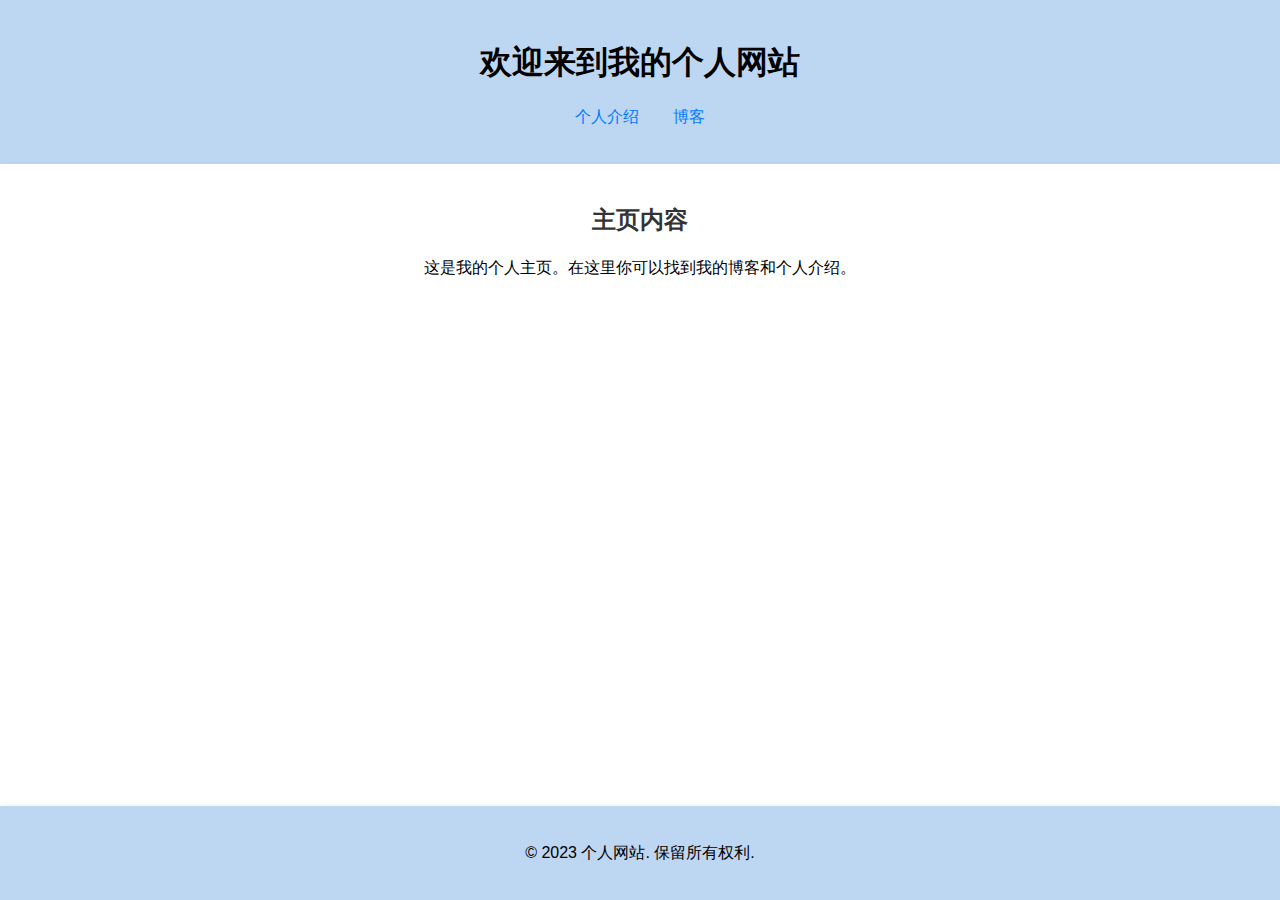
==== index.html @ 6b963071 "Add files via upload" ====
<!DOCTYPE html>
<html lang="zh">
<head>
    <meta charset="UTF-8">
    <meta name="viewport" content="width=device-width, initial-scale=1.0">
    <title>个人网站</title>
    <link rel="stylesheet" href="styles.css">
</head>
<body>
    <header>
        <h1>欢迎来到我的个人网站</h1>
        <nav>
            <ul>
                <li><a href="about.html">个人介绍</a></li>
                <li><a href="blog.html">博客</a></li>
            </ul>
        </nav>
    </header>

    <main>
        <h2>主页内容</h2>
        <p>这是我的个人主页。在这里你可以找到我的博客和个人介绍。</p>
    </main>

    <footer>
        <p>&copy; 2023 个人网站. 保留所有权利.</p>
    </footer>
</body>
</html>
---- styles.css ----
* {
    box-sizing: border-box; /* 边框和内边距计算在宽度和高度内 */
}

body {
    font-family: Arial, sans-serif;
    margin: 0;
    padding: 0;
    background-color: #f0f8ff;
    display: flex;
    flex-direction: column;
    min-height: 100vh; /* 页面至少占满整个视口高度 */
}

header, footer {
    background-color: #BDD6F2;
    padding: 20px;
    text-align: center; /* 头部和底部内容居中 */
    box-shadow: 0 2px 10px rgba(0, 0, 0, 0.1);
}

nav ul, .sidebar ul {
    list-style-type: none; /* 移除列表样式 */
    padding: 0; /* 移除内边距 */
}

nav ul li, .sidebar ul li {
    display: inline; /* 侧边栏和导航使用 inline 布局 */
    margin: 0 15px; /* 设置导航项间距 */
}

.sidebar {
    width: 200px; /* 侧边栏宽度 */
    padding: 20px; /* 内边距 */
    background-color: #e7f1ff; /* 侧边栏背景颜色 */
    box-shadow: 0 2px 5px rgba(0, 0, 0, 0.1); /* 阴影效果 */
    margin-right: 20px; /* 侧边栏与内容间距 */
}

.container {
    display: flex; /* flexbox 布局 */
    margin: 20px; /* 容器外边距 */
}

/* 确保主页面正文内容居中 */
main {
    flex: 1; /* 占满剩余的空间 */
    padding: 20px; /* 内边距 */
    background-color: #fff; /* 背景颜色 */
    box-shadow: 0 2px 5px rgba(0, 0, 0, 0.1); /* 阴影效果 */
    text-align: center; /* 主页面内容居中对齐 */
}

.about {
    flex: 1; /* 占满剩余的空间 */
    padding: 20px; /* 内边距 */
    background-color: #fff; /* 背景颜色 */
    box-shadow: 0 2px 5px rgba(0, 0, 0, 0.1); /* 阴影效果 */
    display: flex; /* 使用 flexbox 布局 */
    flex-direction: column; /* 垂直排列 */
    align-items: center; /* 水平居中 */
    text-align: center; /* 文本居中 */
}

.blog {
    flex: 1; /* 占满剩余的空间 */
    padding: 20px; /* 内边距 */
    background-color: #fff; /* 背景颜色 */
    box-shadow: 0 2px 5px rgba(0, 0, 0, 0.1); /* 阴影效果 */
    text-align: left; /* 博客内容左对齐 */
}

h2 {
    color: #333;
}

article {
    margin-bottom: 20px;
    transition: transform 0.3s; /* 悬停时的过渡效果 */
}

article:hover {
    transform: scale(1.02); /* 鼠标悬停时放大 */
    box-shadow: 0 0 10px rgba(0, 0, 0, 0.1); /* 悬停时阴影效果 */
}

.sidebar h3, p {
    margin: 0; /* 移除默认外边距 */
}

.sidebar ul li {
    margin: 10px 0; /* 列表项间距 */
}

.sidebar ul li a, nav ul li a {
    text-decoration: none; /* 移除链接下划线 */
    color: #007BFF; /* 链接颜色 */
    transition: color 0.3s; /* 鼠标悬停时颜色过渡 */
}

nav ul li a:hover {
    color: #007BFF; /* 鼠标悬停时颜色 */
}

.sidebar ul li a:hover {
    text-decoration: underline; /* 鼠标悬停时添加下划线 */
}

footer {
    position: relative;
    bottom: 0;
    width: 100%;
}

/* 确保在小屏幕上文本不会溢出 */
p {
    margin: 15px 0; /* 段落间距 */
    line-height: 1.5; /* 行间距 */
}

/* 媒体查询：适应小屏幕设备 */
@media (max-width: 768px) {
    .container {
        flex-direction: column; /* 切换为垂直布局 */
        align-items: center; /* 居中对齐 */
    }

    .sidebar {
        width: 100%; /* 侧边栏宽度改为100% */
        margin: 0 0 20px 0; /* 移除右边距并添加底边距 */
    }

    nav ul li {
        display: block; /* 导航项垂直排列 */
        margin: 10px 0; /* 设置导航项之间的间距 */
    }
}
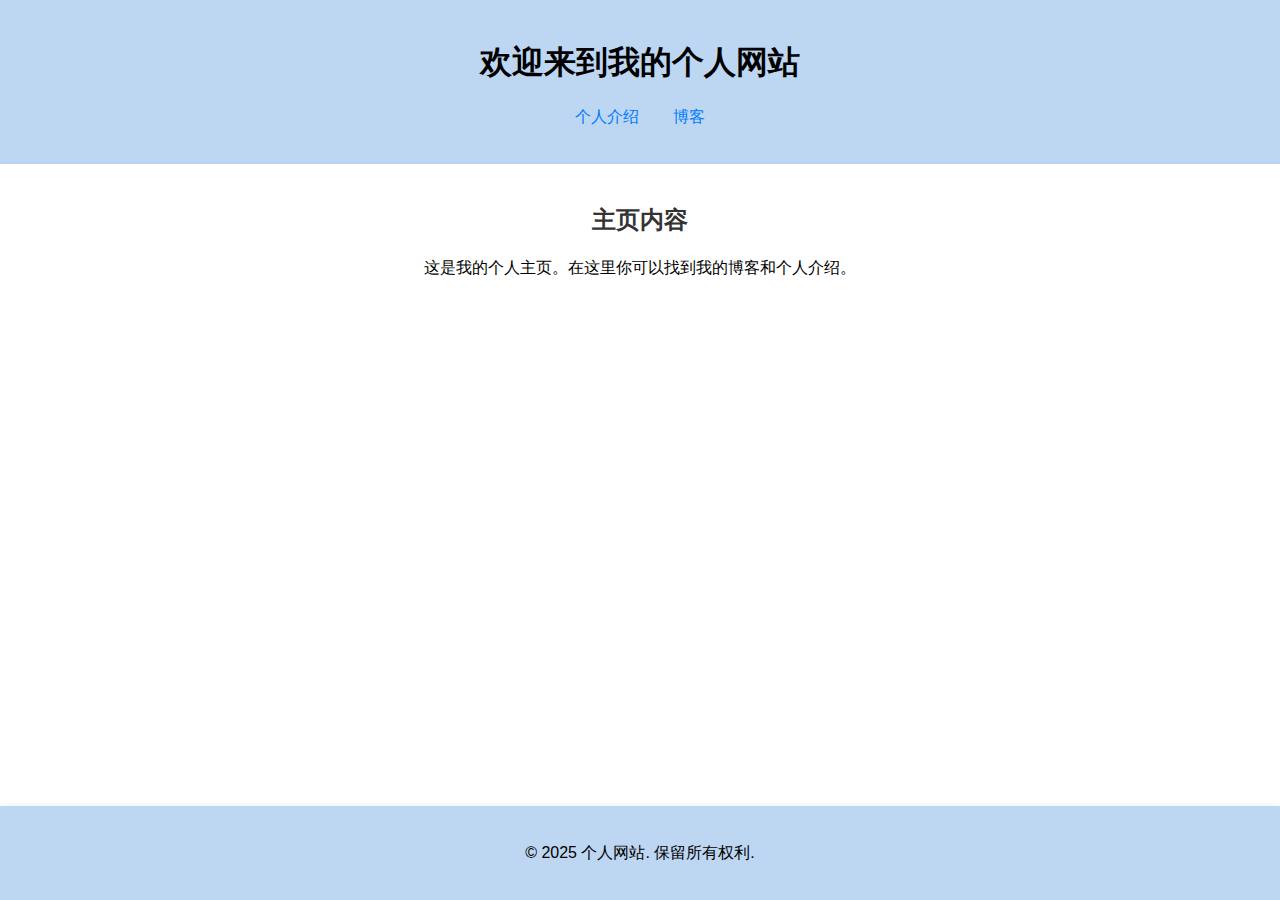
==== commit f5648ddd: "Add files via upload" ====
--- a/index.html
+++ b/index.html
@@ -23,7 +23,7 @@
     </main>
 
     <footer>
-        <p>&copy; 2023 个人网站. 保留所有权利.</p>
+        <p>&copy; 2025 个人网站. 保留所有权利.</p>
     </footer>
 </body>
 </html>--- a/styles.css
+++ b/styles.css
@@ -134,4 +134,13 @@
         display: block; /* 导航项垂直排列 */
         margin: 10px 0; /* 设置导航项之间的间距 */
     }
+}
+article a {
+    text-decoration: none; /* 移除链接下划线 */
+    color: inherit; /* 使用父元素的文本颜色 */
+}
+
+article a:hover {
+    color: #007BFF; /* 悬停时改变颜色 */
+    background-color: #f0f8ff; /* 悬停时背景颜色 */
 }